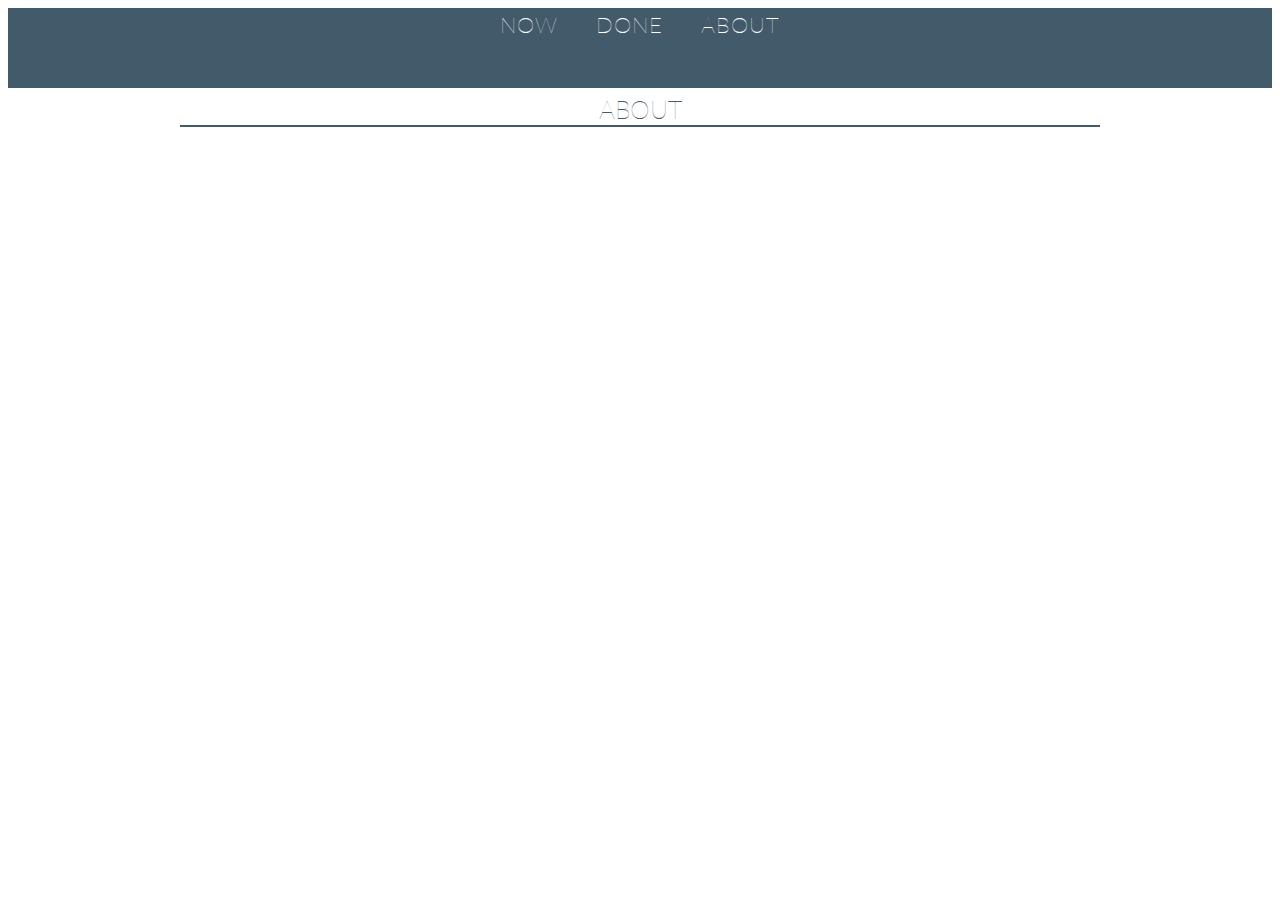
==== about.html @ 86267347 "Styling changes." ====
<!DOCTYPE html>
<!--[if lt IE 7]>      <html class="no-js lt-ie9 lt-ie8 lt-ie7"> <![endif]-->
<!--[if IE 7]>         <html class="no-js lt-ie9 lt-ie8"> <![endif]-->
<!--[if IE 8]>         <html class="no-js lt-ie9"> <![endif]-->
<!--[if gt IE 8]><!--> <html class="no-js"> <!--<![endif]-->
<head>
    <meta charset="utf-8">
    <meta http-equiv="X-UA-Compatible" content="IE=edge">
    <title></title>
    <meta name="description" content="">
    <meta name="viewport" content="width=device-width, initial-scale=1">

    <!-- Place favicon.ico and apple-touch-icon.png in the root directory -->

    <link rel="stylesheet" href="css/normalize.css">
    <link rel="stylesheet" href="css/main.css">
    <script src="js/vendor/modernizr-2.6.2.min.js"></script>
    <link href='http://fonts.googleapis.com/css?family=Open+Sans:400,800' rel='stylesheet' type='text/css'>
    <link href='http://fonts.googleapis.com/css?family=Lato:100,300,400' rel='stylesheet' type='text/css'>
</head>
<body>
<!--[if lt IE 7]>
<p class="browsehappy">You are using an <strong>outdated</strong> browser. Please <a href="http://browsehappy.com/">upgrade your browser</a> to improve your experience.</p>
<![endif]-->


<header>
    <section class="color-1">
        <nav class="cl-effect-1" id="cl-effect-1">
            <a href="index.html">Now</a>
            <a href="#cl-effect-1">Done</a>
            <a href="about.html">About</a>
        </nav>
    </section>
</header>

<main>
    <h1>About</h1>
    <div id="now_container">

    </div>
</main>

<footer>
</footer>


<script src="http://ajax.googleapis.com/ajax/libs/jquery/1.10.2/jquery.min.js"></script>
<script>window.jQuery || document.write('<script src="js/vendor/jquery-1.10.2.min.js"><\/script>')</script>
<script src="js/plugins.js"></script>
<script src="js/main.js"></script>

<!-- Google Analytics: change UA-XXXXX-X to be your site's ID. -->
<script>
    (function(b,o,i,l,e,r){b.GoogleAnalyticsObject=l;b[l]||(b[l]=
            function(){(b[l].q=b[l].q||[]).push(arguments)});b[l].l=+new Date;
        e=o.createElement(i);r=o.getElementsByTagName(i)[0];
        e.src='http://www.google-analytics.com/analytics.js';
        r.parentNode.insertBefore(e,r)}(window,document,'script','ga'));
    ga('create','UA-XXXXX-X');ga('send','pageview');
</script>
</body>
</html>
---- css/main.css ----
/*! HTML5 Boilerplate v4.3.0 | MIT License | http://h5bp.com/ */

/*
 * What follows is the result of much research on cross-browser styling.
 * Credit left inline and big thanks to Nicolas Gallagher, Jonathan Neal,
 * Kroc Camen, and the H5BP dev community and team.
 */

/* ==========================================================================
   Base styles: opinionated defaults
   ========================================================================== */

html,
button,
input,
select,
textarea {
    color: #222;
}

html {
    font-size: 1em;
    line-height: 1.4;
    font-family: 'Lato', sans-serif;
}

/*
 * Remove text-shadow in selection highlight: h5bp.com/i
 * These selection rule sets have to be separate.
 * Customize the background color to match your design.
 */

::-moz-selection {
    background: #b3d4fc;
    text-shadow: none;
}

::selection {
    background: #b3d4fc;
    text-shadow: none;
}

/*
 * A better looking default horizontal rule
 */

hr {
    display: block;
    height: 1px;
    border: 0;
    border-top: 1px solid #ccc;
    margin: 1em 0;
    padding: 0;
}

/*
 * Remove the gap between images, videos, audio and canvas and the bottom of
 * their containers: h5bp.com/i/440
 */

audio,
canvas,
img,
video {
    vertical-align: middle;
}

/*
 * Remove default fieldset styles.
 */

fieldset {
    border: 0;
    margin: 0;
    padding: 0;
}

/*
 * Allow only vertical resizing of textareas.
 */

textarea {
    resize: vertical;
}

/* ==========================================================================
   Browse Happy prompt
   ========================================================================== */

.browsehappy {
    margin: 0.2em 0;
    background: #ccc;
    color: #000;
    padding: 0.2em 0;
}

/* ==========================================================================
   Helper classes
   ========================================================================== */

/*
 * Image replacement
 */

.ir {
    background-color: transparent;
    border: 0;
    overflow: hidden;
    /* IE 6/7 fallback */
    *text-indent: -9999px;
}

.ir:before {
    content: "";
    display: block;
    width: 0;
    height: 150%;
}

/*
 * Hide from both screenreaders and browsers: h5bp.com/u
 */

.hidden {
    display: none !important;
    visibility: hidden;
}

/*
 * Hide only visually, but have it available for screenreaders: h5bp.com/v
 */

.visuallyhidden {
    border: 0;
    clip: rect(0 0 0 0);
    height: 1px;
    margin: -1px;
    overflow: hidden;
    padding: 0;
    position: absolute;
    width: 1px;
}

/*
 * Extends the .visuallyhidden class to allow the element to be focusable
 * when navigated to via the keyboard: h5bp.com/p
 */

.visuallyhidden.focusable:active,
.visuallyhidden.focusable:focus {
    clip: auto;
    height: auto;
    margin: 0;
    overflow: visible;
    position: static;
    width: auto;
}

/*
 * Hide visually and from screenreaders, but maintain layout
 */

.invisible {
    visibility: hidden;
}

/*
 * Clearfix: contain floats
 *
 * For modern browsers
 * 1. The space content is one way to avoid an Opera bug when the
 *    `contenteditable` attribute is included anywhere else in the document.
 *    Otherwise it causes space to appear at the top and bottom of elements
 *    that receive the `clearfix` class.
 * 2. The use of `table` rather than `block` is only necessary if using
 *    `:before` to contain the top-margins of child elements.
 */

.clearfix:before,
.clearfix:after {
    content: " "; /* 1 */
    display: table; /* 2 */
}

.clearfix:after {
    clear: both;
}

/*
 * For IE 6/7 only
 * Include this rule to trigger hasLayout and contain floats.
 */

.clearfix {
    *zoom: 1;
}

/* ==========================================================================
   EXAMPLE Media Queries for Responsive Design.
   These examples override the primary ('mobile first') styles.
   Modify as content requires.
   ========================================================================== */

@media only screen and (min-width: 35em) {
    /* Style adjustments for viewports that meet the condition */
}

@media print,
       (-o-min-device-pixel-ratio: 5/4),
       (-webkit-min-device-pixel-ratio: 1.25),
       (min-resolution: 120dpi) {
    /* Style adjustments for high resolution devices */
}

/* ==========================================================================
   Print styles.
   Inlined to avoid required HTTP connection: h5bp.com/r
   ========================================================================== */

@media print {
    * {
        background: transparent !important;
        color: #000 !important; /* Black prints faster: h5bp.com/s */
        box-shadow: none !important;
        text-shadow: none !important;
    }

    a,
    a:visited {
        text-decoration: underline;
    }

    a[href]:after {
        content: " (" attr(href) ")";
    }

    abbr[title]:after {
        content: " (" attr(title) ")";
    }

    /*
     * Don't show links for images, or javascript/internal links
     */

    .ir a:after,
    a[href^="javascript:"]:after,
    a[href^="#"]:after {
        content: "";
    }

    pre,
    blockquote {
        border: 1px solid #999;
        page-break-inside: avoid;
    }

    thead {
        display: table-header-group; /* h5bp.com/t */
    }

    tr,
    img {
        page-break-inside: avoid;
    }

    img {
        max-width: 100% !important;
    }

    @page {
        margin: 0.5cm;
    }

    p,
    h2,
    h3 {
        orphans: 3;
        widows: 3;
    }

    h2,
    h3 {
        page-break-after: avoid;
    }
}

/* ==========================================================================
   Custom styles.
   Created by gyonka.
   ========================================================================== */

p {
    padding: 0;
    margin: 0;
}

header {
    display: block;
    height: 80px;
    margin: 0;
    padding: 0;
    width: 100%;
    background: #435a6b;
}

header p {
    color: #ffffff;
    font: 100 18px/1 "lato";
    font-style: italic;
    padding: 10px 0px 10px 0px;
    text-transform: uppercase;
}

nav {
    margin: 0 auto;
    text-align: center;
}

nav a {
    position: relative;
    display: inline-block;
    outline: none;
    margin: 0 auto;
    text-align: center;
    color: #fff;
    padding-top: 7px;
    font: 100 18px/1 "lato";
    text-transform: uppercase;
    text-decoration: none;
    letter-spacing: 1px;
    text-shadow: 0 0 1px rgba(255,255,255,0.3);
    font-size: 1.35em;
}

nav a:hover,
nav a:focus {
    outline: none;
}

/* Effect 1: Brackets */
.cl-effect-1 a::before,
.cl-effect-1 a::after {
    display: inline-block;
    opacity: 0;
    -webkit-transition: -webkit-transform 0.3s, opacity 0.2s;
    -moz-transition: -moz-transform 0.3s, opacity 0.2s;
    transition: transform 0.3s, opacity 0.2s;
}

.cl-effect-1 a::before {
    margin-right: 10px;
    content: '[';
    -webkit-transform: translateX(20px);
    -moz-transform: translateX(20px);
    transform: translateX(20px);
}

.cl-effect-1 a::after {
    margin-left: 10px;
    content: ']';
    -webkit-transform: translateX(-20px);
    -moz-transform: translateX(-20px);
    transform: translateX(-20px);
}

.cl-effect-1 a:hover::before,
.cl-effect-1 a:hover::after,
.cl-effect-1 a:focus::before,
.cl-effect-1 a:focus::after {
    opacity: 1;
    -webkit-transform: translateX(0px);
    -moz-transform: translateX(0px);
    transform: translateX(0px);
}

main {
    display: block;
    width: 920px;
    height: 100%;
    margin: 0 auto;
}

#top_projects {
    display: block;
    width: auto;
    height: 300px;
    margin-top: 20px;
}

#project_one {
     display: table;
     width: 450px;
     height: 300px;
     float: left;
}

#project_two {
    display: table;
    width: 450px;
    height: 300px;
    float: right;
}

#bottom_projects {
    display: block;
    width: auto;
    height: 300px;
    margin-top: 20px;
    padding-bottom: 20px;
}

#project_three {
    display: table;
    width: 450px;
    height: 300px;
    float: left;
}

#project_four {
    display: table;
    width: 450px;
    height: 300px;
    float: right;
}

.image_hover {
    transition: all 0.5s ease;
}

.project_background {
    display: block;
    height: 300px;
    width: 450px;
    background-image: url("https://placeimg.com/450/300/any");
}

.image_hover:hover {
    background: #ffffff;
    opacity: 0.8;
}

main span {
    display: table-cell;
    text-align: center;
    vertical-align: middle;
    color: white
}

main h1 {
    color: #435a6b;
    font: 100 25px/22px "Lato", "Open Sans", "Helvetica Neue", Helvetica, Arial, sans-serif;
    border-bottom: 2px solid #435a6b;
    padding-bottom: 5px;
    text-transform: uppercase;
    margin: 0 auto;
    text-align: center;
    padding-top: 10px;
}

.btn {
    border: none;
    font-family: inherit;
    font-size: inherit;
    color: inherit;
    background: none;
    cursor: pointer;
    padding: 25px 80px;
    margin-left: 120px;
    margin-top: 10px;
    display: inline-block;
    text-transform: uppercase;
    letter-spacing: 1px;
    font-weight: 700;
    outline: none;
    position: relative;
    -webkit-transition: all 0.3s;
    -moz-transition: all 0.3s;
    transition: all 0.3s;
}

.btn:after {
    content: '';
    position: absolute;
    z-index: -1;
    -webkit-transition: all 0.3s;
    -moz-transition: all 0.3s;
    transition: all 0.3s;
}

.btn-1 {
    border: 3px solid #0e83cd;
    color: #0e83cd;
}

/* Button 1a */
.btn-1a:hover,
.btn-1a:active {
    color: #ffffff;
    background: #0e83cd;
}
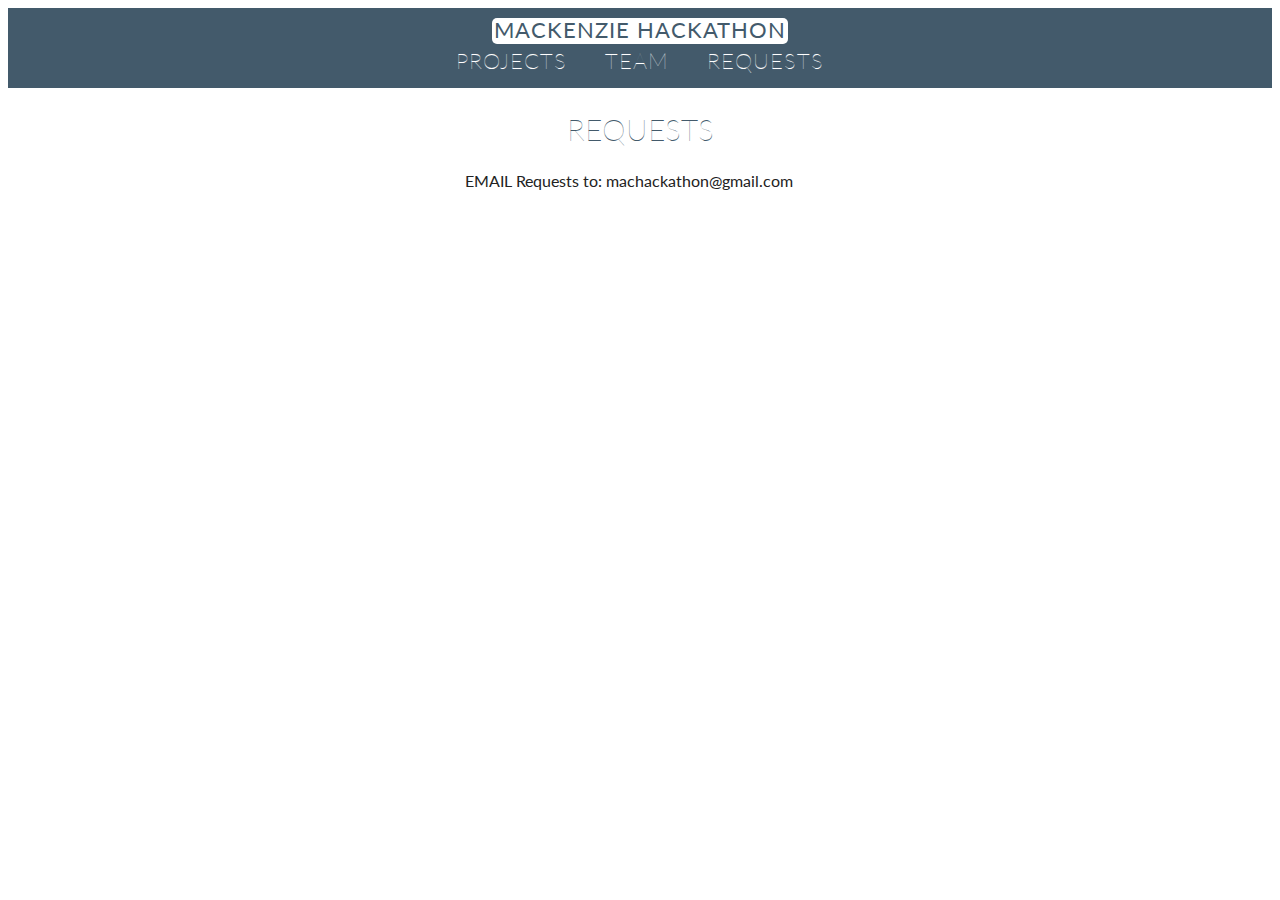
==== commit 41d06cb4: "fixed minor bug" ====
--- a/about.html
+++ b/about.html
@@ -16,8 +16,7 @@
     <link rel="stylesheet" href="css/main.css">
     <script src="js/vendor/modernizr-2.6.2.min.js"></script>
     <link href='http://fonts.googleapis.com/css?family=Open+Sans:400,800' rel='stylesheet' type='text/css'>
-    <link href='http://fonts.googleapis.com/css?family=Lato:100,300,400' rel='stylesheet' type='text/css'>
-</head>
+    <link href='http://fonts.googleapis.com/css?family=Lato:100,300,400,100italic' rel='stylesheet' type='text/css'>    </head>
 <body>
 <!--[if lt IE 7]>
 <p class="browsehappy">You are using an <strong>outdated</strong> browser. Please <a href="http://browsehappy.com/">upgrade your browser</a> to improve your experience.</p>
@@ -27,17 +26,25 @@
 <header>
     <section class="color-1">
         <nav class="cl-effect-1" id="cl-effect-1">
-            <a href="index.html">Now</a>
-            <a href="#cl-effect-1">Done</a>
-            <a href="about.html">About</a>
+            <p><a class="title_link" href="index.html">Mackenzie Hackathon</a></p>
+            <div id="navigation">
+                <a href="index.html">Projects</a>
+                <!--<a href="done.html">Done</a>><!-->
+                <a href="team.html">Team</a>
+                <a href="about.html">Requests</a>
+            </div>
         </nav>
     </section>
 </header>
 
 <main>
-    <h1>About</h1>
-    <div id="now_container">
+    <h1>Requests</h1>
+    <div id="about_container">
+        <div id="contact">
+            EMAIL Requests to:
 
+            machackathon@gmail.com
+        </div>
     </div>
 </main>
 
@@ -50,14 +57,15 @@
 <script src="js/plugins.js"></script>
 <script src="js/main.js"></script>
 
-<!-- Google Analytics: change UA-XXXXX-X to be your site's ID. -->
 <script>
-    (function(b,o,i,l,e,r){b.GoogleAnalyticsObject=l;b[l]||(b[l]=
-            function(){(b[l].q=b[l].q||[]).push(arguments)});b[l].l=+new Date;
-        e=o.createElement(i);r=o.getElementsByTagName(i)[0];
-        e.src='http://www.google-analytics.com/analytics.js';
-        r.parentNode.insertBefore(e,r)}(window,document,'script','ga'));
-    ga('create','UA-XXXXX-X');ga('send','pageview');
+    (function(i,s,o,g,r,a,m){i['GoogleAnalyticsObject']=r;i[r]=i[r]||function(){
+        (i[r].q=i[r].q||[]).push(arguments)},i[r].l=1*new Date();a=s.createElement(o),
+            m=s.getElementsByTagName(o)[0];a.async=1;a.src=g;m.parentNode.insertBefore(a,m)
+    })(window,document,'script','//www.google-analytics.com/analytics.js','ga');
+
+    ga('create', 'UA-54826716-1', 'auto');
+    ga('send', 'pageview');
+
 </script>
 </body>
 </html>
--- a/css/main.css
+++ b/css/main.css
@@ -304,11 +304,7 @@
 }
 
 header p {
-    color: #ffffff;
-    font: 100 18px/1 "lato";
-    font-style: italic;
-    padding: 10px 0px 10px 0px;
-    text-transform: uppercase;
+
 }
 
 nav {
@@ -316,7 +312,42 @@
     text-align: center;
 }
 
-nav a {
+header p {
+    display: inline-block;
+}
+
+header p a {
+    display: inline-block;
+}
+
+.title_link {
+    color: #435a6b;
+    background: #ffffff;
+    font: 400 18px/1 "lato";
+    padding: 2px 2px 2px 2px;
+    text-transform: uppercase;
+    text-decoration: none;
+    letter-spacing: 1px;
+    text-shadow: 0 0 1px rgba(255,255,255,0.3);
+    font-size: 1.35em;
+    text-align: center;
+    margin-top: 10px;
+    -moz-border-radius: 5px;
+    -webkit-border-radius: 5px;
+    border-radius: 5px; /* future proofing */
+    -khtml-border-radius: 5px; /* for old Konqueror browsers */
+    -webkit-transition: all 0.3s;
+    -moz-transition: all 0.3s;
+    transition: all 0.3s;
+
+}
+
+.title_link:hover {
+    color: #ffffff;
+    background: #435a6b;
+}
+
+#navigation a {
     position: relative;
     display: inline-block;
     outline: none;
@@ -337,9 +368,16 @@
     outline: none;
 }
 
+#contact {
+    display: block;
+    width: 350px;
+    height: auto;
+    margin: 0 auto;
+}
+
 /* Effect 1: Brackets */
-.cl-effect-1 a::before,
-.cl-effect-1 a::after {
+.cl-effect-1 #navigation a::before,
+.cl-effect-1 #navigation a::after {
     display: inline-block;
     opacity: 0;
     -webkit-transition: -webkit-transform 0.3s, opacity 0.2s;
@@ -347,7 +385,7 @@
     transition: transform 0.3s, opacity 0.2s;
 }
 
-.cl-effect-1 a::before {
+.cl-effect-1 #navigation a::before {
     margin-right: 10px;
     content: '[';
     -webkit-transform: translateX(20px);
@@ -355,7 +393,7 @@
     transform: translateX(20px);
 }
 
-.cl-effect-1 a::after {
+.cl-effect-1 #navigation a::after {
     margin-left: 10px;
     content: ']';
     -webkit-transform: translateX(-20px);
@@ -363,10 +401,10 @@
     transform: translateX(-20px);
 }
 
-.cl-effect-1 a:hover::before,
-.cl-effect-1 a:hover::after,
-.cl-effect-1 a:focus::before,
-.cl-effect-1 a:focus::after {
+.cl-effect-1 #navigation a:hover::before,
+.cl-effect-1 #navigation a:hover::after,
+.cl-effect-1 #navigation a:focus::before,
+.cl-effect-1 #navigation a:focus::after {
     opacity: 1;
     -webkit-transform: translateX(0px);
     -moz-transform: translateX(0px);
@@ -378,6 +416,66 @@
     width: 920px;
     height: 100%;
     margin: 0 auto;
+    padding-bottom: 20px;
+}
+
+#about_container {
+
+}
+
+#about_container p {
+
+}
+
+span.text-content {
+    background: rgba(0,0,0,0.5);
+    color: white;
+    display: table;
+    height: 300px;
+    position: absolute;
+    width: 450px;
+    opacity: 0;
+    -webkit-transition: opacity 500ms;
+    -moz-transition: opacity 500ms;
+    -o-transition: opacity 500ms;
+    transition: opacity 500ms;
+}
+
+span.text-content span {
+    display: table-cell;
+    text-align: center;
+    vertical-align: middle;
+}
+
+#project_one:hover span.text-content {
+    opacity: 1;
+}
+
+#project_two:hover span.text-content {
+    opacity: 1;
+}
+
+#project_three:hover span.text-content {
+    opacity: 1;
+}
+
+#project_four:hover span.text-content {
+    opacity: 1;
+}
+#project_five:hover span.text-content {
+    opacity: 1;
+}
+#project_six:hover span.text-content {
+    opacity: 1;
+}
+#project_seven:hover span.text-content {
+    opacity: 1;
+}
+#project_eight:hover span.text-content {
+    opacity: 1;
+}
+#project_nine:hover span.text-content {
+    opacity: 1;
 }
 
 #top_projects {
@@ -408,7 +506,20 @@
     margin-top: 20px;
     padding-bottom: 20px;
 }
-
+#bottommost_projects{
+display: block;
+    width: auto;
+    height: 300px;
+    margin-top: 20px;
+    padding-bottom: 20px;
+}
+#name1_lol{
+display: block;
+    width: auto;
+    height: 300px;
+    margin-top: 20px;
+    padding-bottom: 20px;
+}
 #project_three {
     display: table;
     width: 450px;
@@ -422,21 +533,78 @@
     height: 300px;
     float: right;
 }
-
-.image_hover {
-    transition: all 0.5s ease;
-}
-
-.project_background {
-    display: block;
-    height: 300px;
-    width: 450px;
-    background-image: url("https://placeimg.com/450/300/any");
-}
-
-.image_hover:hover {
-    background: #ffffff;
-    opacity: 0.8;
+#project_five {
+    display: table;
+    width: 450px;
+    height: 300px;
+    float: left;
+}
+#project_six {
+    display: table;
+    width: 450px;
+    height: 300px;
+    float: right;
+}
+#project_seven {
+    display: table;
+    width: 450px;
+    height: 300px;
+    float: left;
+}
+#project_eight {
+    display: table;
+    width: 450px;
+    height: 300px;
+    float: right;
+}
+
+.project1_background{
+ display: block;
+    height: 300px;
+    width: 450px;
+    background-image: url("../backgrounds/Speakeasy.png");
+}
+.project2_background{
+ display: block;
+    height: 300px;
+    width: 450px;
+    background-image: url("../backgrounds/Lawssons.png");
+}
+.project3_background{
+ display: block;
+    height: 300px;
+    width: 450px;
+    background-image: url("../backgrounds/Digitalartsportfolio.png");
+}
+.project4_background{
+ display: block;
+    height: 300px;
+    width: 450px;
+    background-image: url("../backgrounds/Moveman.png");
+}
+.project5_background{
+ display: block;
+    height: 300px;
+    width: 450px;
+    background-image: url("../backgrounds/LeukocyticDefense.png");
+}
+.project6_background{
+ display: block;
+    height: 300px;
+    width: 450px;
+    background-image: url("../backgrounds/Comingsoon.jpg");
+}
+.project7_background{
+ display: block;
+    height: 300px;
+    width: 450px;
+    background-image: url("../backgrounds/Comingsoon.jpg");
+}
+.project8_background{
+ display: block;
+    height: 300px;
+    width: 450px;
+    background-image: url("../backgrounds/Comingsoon.jpg");
 }
 
 main span {
@@ -448,13 +616,17 @@
 
 main h1 {
     color: #435a6b;
-    font: 100 25px/22px "Lato", "Open Sans", "Helvetica Neue", Helvetica, Arial, sans-serif;
-    border-bottom: 2px solid #435a6b;
-    padding-bottom: 5px;
+    font: 100 30px/22px "Lato", "Open Sans", "Helvetica Neue", Helvetica, Arial, sans-serif;
+    padding-bottom: 10px;
     text-transform: uppercase;
-    margin: 0 auto;
+    margin-top: 20px;
     text-align: center;
     padding-top: 10px;
+}
+
+main h1 strong {
+    font-weight: 400;
+    color: #435a6b;
 }
 
 .btn {
@@ -465,8 +637,8 @@
     background: none;
     cursor: pointer;
     padding: 25px 80px;
-    margin-left: 120px;
-    margin-top: 10px;
+    margin-left: 0px;
+    margin-top: 50px;
     display: inline-block;
     text-transform: uppercase;
     letter-spacing: 1px;
@@ -497,4 +669,74 @@
 .btn-1a:active {
     color: #ffffff;
     background: #0e83cd;
+}
+
+
+.team_member_container {
+    display: block;
+    width: 700px;
+    height: 150px;
+    padding-top: 50px;
+    padding-bottom: 50px;
+    margin: 0 auto;
+}
+
+.team_member_pic {
+    display: block;
+    width: 150px;
+    height: 150px;
+    background: #c0c0c0;
+}
+
+.team_member_pic img {
+    max-height: 100%;
+    max-width: 100%;
+}
+
+.team_member_bio {
+    display: block;
+    width: 400px;
+    height: 150px;
+}
+
+.bio_text {
+    position: relative;
+    top: 50%;
+    -webkit-transform: translateY(-50%);
+    -ms-transform: translateY(-50%);
+    transform: translateY(-50%);
+}
+
+.bio_text span a {
+    position: relative;
+    display: inline-block;
+    outline: none;
+    margin: 0 auto;
+    text-align: center;
+    font: 400 24px/1 "lato";
+    text-transform: uppercase;
+    text-decoration: none;
+    letter-spacing: 1px;
+    text-shadow: 0 0 1px rgba(255,255,255,0.3);
+    color: #435a6b;
+    -webkit-transition: all 0.3s;
+    -moz-transition: all 0.3s;
+    transition: all 0.3s;
+}
+
+.bio_text span a:hover {
+    color: #435a6b;
+    background: #ffffff;
+}
+
+.bio_text p {
+    font-size: 14px;
+}
+
+.right_align_team {
+    float: right;
+}
+
+.left_align_team {
+    float: left;
 }